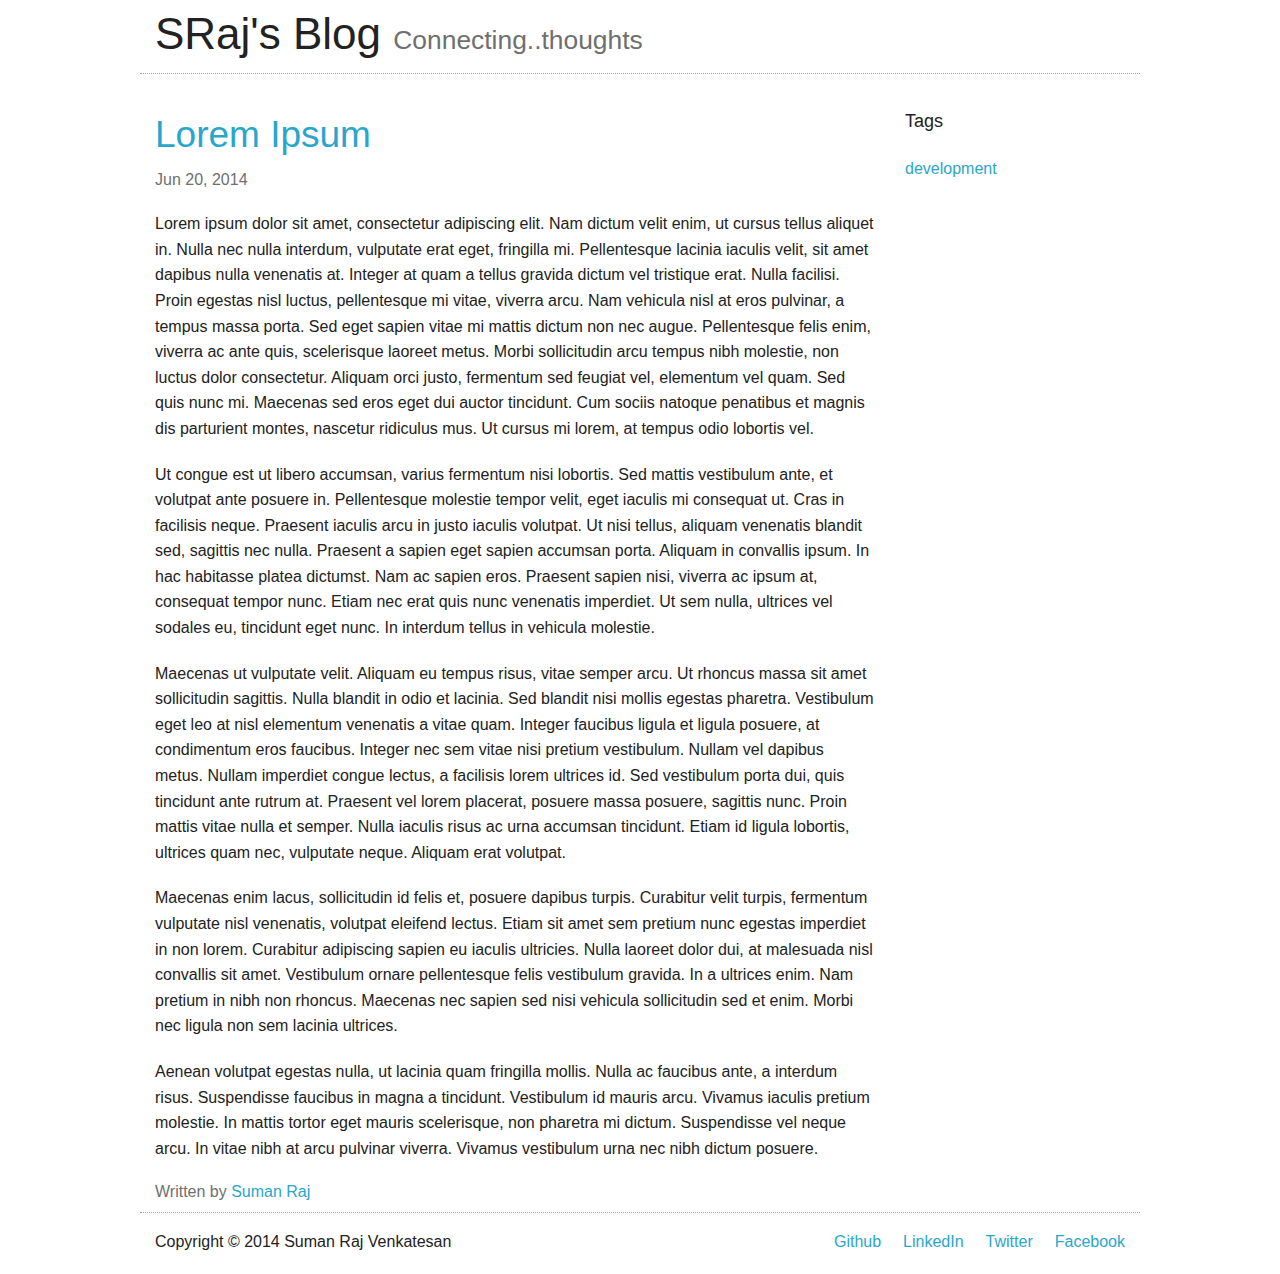
==== lorem-ipsum/index.html @ 9fd38bec "init blog based on http://hugo.spf13.com" ====
<!doctype html>

<html class="no-js" lang="en">
<head>
	<meta charset="utf-8"/>
	<meta name="viewport" content="width=device-width, initial-scale=1.0"/>
	<title>Lorem Ipsum | SRaj&#39;s Blog</title>
	<meta name="description" content="Connecting..thoughts"/>
	<meta name="author" content="Suman Raj"/>
	<meta name="copyright" content="Copyright © 2014 Suman Raj Venkatesan"/>
	<link href="" rel="alternate" type="application/rss+xml" title="SRaj&#39;s Blog" />
	<link rel="stylesheet" href="/assets/css/normalize.min.css"/>
	<link rel="stylesheet" href="/assets/css/foundation.min.css"/>
	<script src="/assets/js/modernizr.min.js"></script>
	<style type="text/css">
	.side-nav {
		display: block;
		margin: 0;
		padding: 0.875rem 0;
		list-style-type: none;
		list-style-position: inside;
	}
	.panel {
		border-style: solid;
		border-width: 1px;
		border-color: #d7d7d7;
		margin-bottom: 1.25rem;
		padding: 1.25rem;
		background: #f2f2f2;
	}
	</style>
</head>
<body>

	<div class="row">
		<div class="large-12 columns" style="border-bottom:1px dotted lightcoral; margin-bottom:2em;">
			<h1>SRaj&#39;s Blog <small>Connecting..thoughts</small></h1>
		</div>
	</div>

	<div class="row">
		<div class="large-9 columns" role="content">
			<article>
				<h2><a href="http://sraj.github.io/lorem-ipsum">Lorem Ipsum</a></h2>
				<div class="subheader">Jun 20, 2014</div>
				<p> <p>Lorem ipsum dolor sit amet, consectetur adipiscing elit. Nam dictum velit enim, ut cursus tellus aliquet in. Nulla nec nulla interdum, vulputate erat eget, fringilla mi. Pellentesque lacinia iaculis velit, sit amet dapibus nulla venenatis at. Integer at quam a tellus gravida dictum vel tristique erat. Nulla facilisi. Proin egestas nisl luctus, pellentesque mi vitae, viverra arcu. Nam vehicula nisl at eros pulvinar, a tempus massa porta. Sed eget sapien vitae mi mattis dictum non nec augue. Pellentesque felis enim, viverra ac ante quis, scelerisque laoreet metus. Morbi sollicitudin arcu tempus nibh molestie, non luctus dolor consectetur. Aliquam orci justo, fermentum sed feugiat vel, elementum vel quam. Sed quis nunc mi. Maecenas sed eros eget dui auctor tincidunt. Cum sociis natoque penatibus et magnis dis parturient montes, nascetur ridiculus mus. Ut cursus mi lorem, at tempus odio lobortis vel.</p>

<p>Ut congue est ut libero accumsan, varius fermentum nisi lobortis. Sed mattis vestibulum ante, et volutpat ante posuere in. Pellentesque molestie tempor velit, eget iaculis mi consequat ut. Cras in facilisis neque. Praesent iaculis arcu in justo iaculis volutpat. Ut nisi tellus, aliquam venenatis blandit sed, sagittis nec nulla. Praesent a sapien eget sapien accumsan porta. Aliquam in convallis ipsum. In hac habitasse platea dictumst. Nam ac sapien eros. Praesent sapien nisi, viverra ac ipsum at, consequat tempor nunc. Etiam nec erat quis nunc venenatis imperdiet. Ut sem nulla, ultrices vel sodales eu, tincidunt eget nunc. In interdum tellus in vehicula molestie.</p>

<p>Maecenas ut vulputate velit. Aliquam eu tempus risus, vitae semper arcu. Ut rhoncus massa sit amet sollicitudin sagittis. Nulla blandit in odio et lacinia. Sed blandit nisi mollis egestas pharetra. Vestibulum eget leo at nisl elementum venenatis a vitae quam. Integer faucibus ligula et ligula posuere, at condimentum eros faucibus. Integer nec sem vitae nisi pretium vestibulum. Nullam vel dapibus metus. Nullam imperdiet congue lectus, a facilisis lorem ultrices id. Sed vestibulum porta dui, quis tincidunt ante rutrum at. Praesent vel lorem placerat, posuere massa posuere, sagittis nunc. Proin mattis vitae nulla et semper. Nulla iaculis risus ac urna accumsan tincidunt. Etiam id ligula lobortis, ultrices quam nec, vulputate neque. Aliquam erat volutpat.</p>

<p>Maecenas enim lacus, sollicitudin id felis et, posuere dapibus turpis. Curabitur velit turpis, fermentum vulputate nisl venenatis, volutpat eleifend lectus. Etiam sit amet sem pretium nunc egestas imperdiet in non lorem. Curabitur adipiscing sapien eu iaculis ultricies. Nulla laoreet dolor dui, at malesuada nisl convallis sit amet. Vestibulum ornare pellentesque felis vestibulum gravida. In a ultrices enim. Nam pretium in nibh non rhoncus. Maecenas nec sapien sed nisi vehicula sollicitudin sed et enim. Morbi nec ligula non sem lacinia ultrices.</p>

<p>Aenean volutpat egestas nulla, ut lacinia quam fringilla mollis. Nulla ac faucibus ante, a interdum risus. Suspendisse faucibus in magna a tincidunt. Vestibulum id mauris arcu. Vivamus iaculis pretium molestie. In mattis tortor eget mauris scelerisque, non pharetra mi dictum. Suspendisse vel neque arcu. In vitae nibh at arcu pulvinar viverra. Vivamus vestibulum urna nec nibh dictum posuere.</p>
 </p>
				<div class="subheader">Written by <a href="https://github.com/sraj/">Suman Raj</a></div>
			</article>
        </div>


        <aside class="large-3 columns">
            <h5>Tags</h5>
            <ul class="side-nav">
                
                <li class="no-bullets"><a href="/tags/development">development</a></li>
                
            </ul>

        </aside>

    </div>

    <footer class="row" style="border-top:1px dotted lightcoral;">
        <div class="large-12 columns" style="margin-top:1em;">
            <div class="row">
                <div class="large-6 columns">
                    <p>Copyright © 2014 Suman Raj Venkatesan </p>
                </div>
                <div class="large-6 columns">
                    <ul class="inline-list right">
                        <li><a href="#">Github</a></li>
                        <li><a href="#">LinkedIn</a></li>
                        <li><a href="#">Twitter</a></li>
                        <li><a href="#">Facebook</a></li>
                    </ul>
                </div>
            </div>
        </div>
    </footer>

    <script src="/assets/js/jquery.min.js"></script>
    <script src="/assets/js/foundation.min.js"></script>
    
    <script>
    $(document).foundation();
    var doc = document.documentElement;
    doc.setAttribute('data-useragent', navigator.userAgent);
    </script>

</body>
</html>
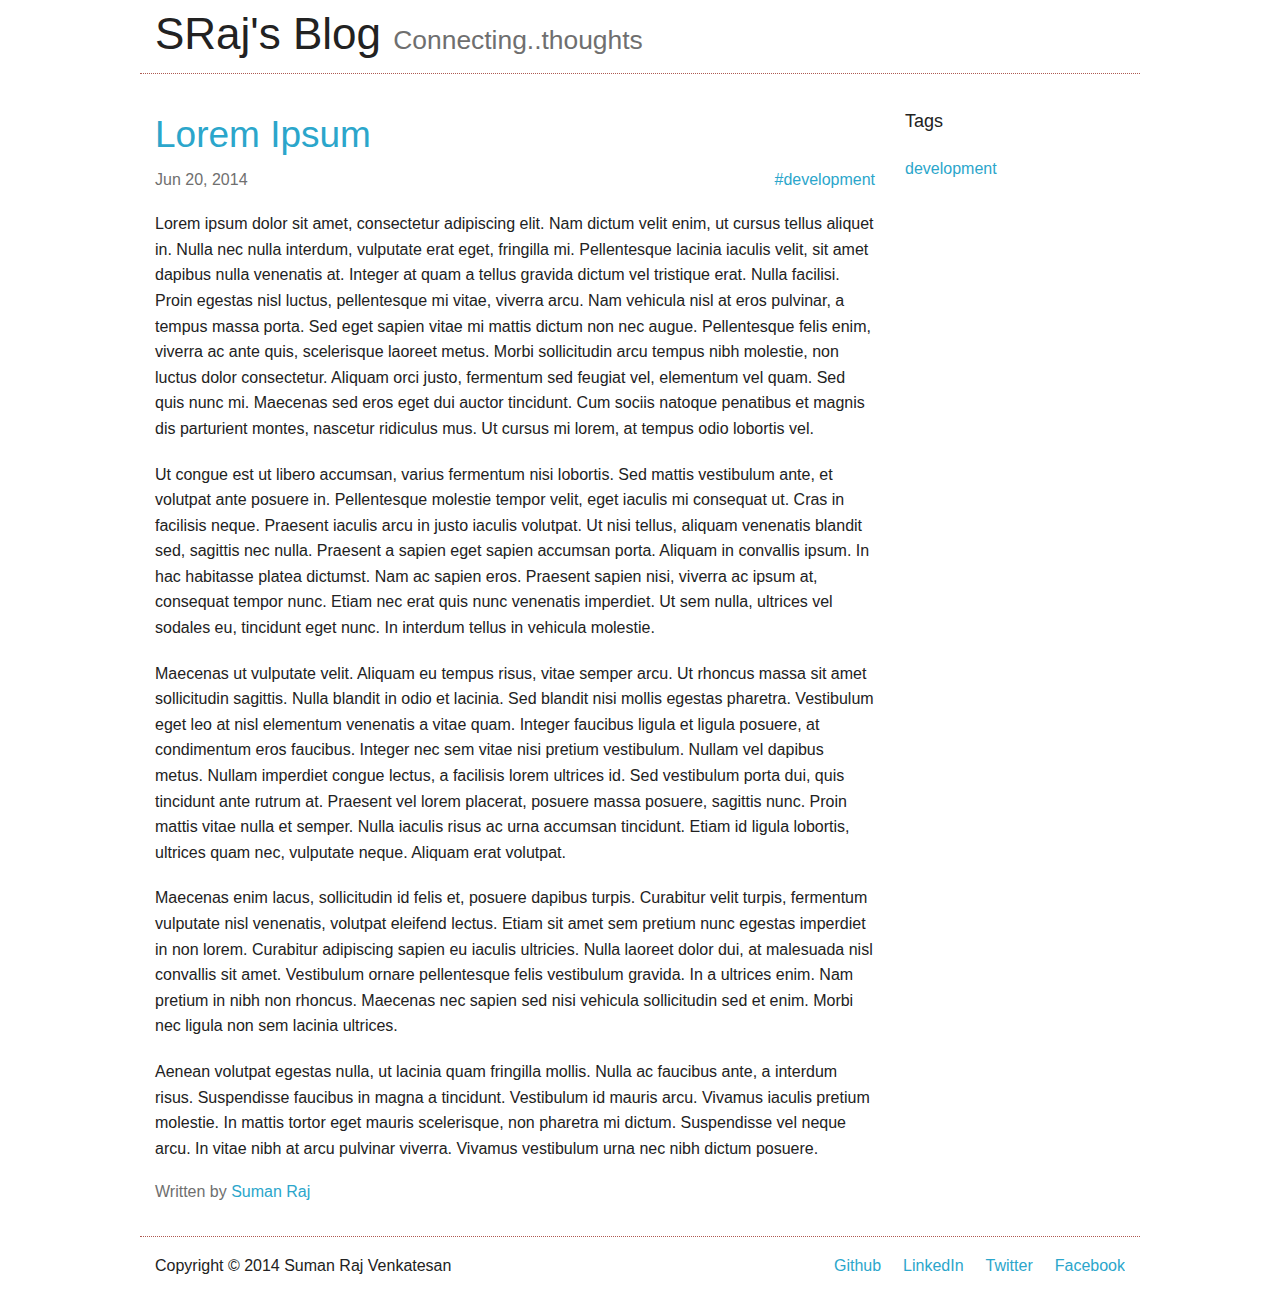
==== commit 8052b635: "cosmetic changes" ====
--- a/lorem-ipsum/index.html
+++ b/lorem-ipsum/index.html
@@ -11,38 +11,33 @@
 	<link href="" rel="alternate" type="application/rss+xml" title="SRaj&#39;s Blog" />
 	<link rel="stylesheet" href="/assets/css/normalize.min.css"/>
 	<link rel="stylesheet" href="/assets/css/foundation.min.css"/>
+	<link rel="stylesheet" href="/assets/css/blog.css"/>
 	<script src="/assets/js/modernizr.min.js"></script>
 	<style type="text/css">
-	.side-nav {
-		display: block;
-		margin: 0;
-		padding: 0.875rem 0;
-		list-style-type: none;
-		list-style-position: inside;
-	}
-	.panel {
-		border-style: solid;
-		border-width: 1px;
-		border-color: #d7d7d7;
-		margin-bottom: 1.25rem;
-		padding: 1.25rem;
-		background: #f2f2f2;
-	}
 	</style>
 </head>
 <body>
 
-	<div class="row">
-		<div class="large-12 columns" style="border-bottom:1px dotted lightcoral; margin-bottom:2em;">
+	<div class="row blog-header">
+		<div class="large-12 columns">
 			<h1>SRaj&#39;s Blog <small>Connecting..thoughts</small></h1>
 		</div>
 	</div>
 
 	<div class="row">
-		<div class="large-9 columns" role="content">
-			<article>
-				<h2><a href="http://sraj.github.io/lorem-ipsum">Lorem Ipsum</a></h2>
-				<div class="subheader">Jun 20, 2014</div>
+		<div class="large-9 columns blog-articles" role="content">
+			<article class="blog-article">
+				<div class="blog-article-header">
+					<h2><a href="http://sraj.github.io/lorem-ipsum">Lorem Ipsum</a></h2>
+					<div class="subheader">
+						<span>Jun 20, 2014</span>
+						<span style="float:right;">
+							
+							<a href="/tags/development">#development</a>
+							
+						</span>
+					</div>
+				</div>
 				<p> <p>Lorem ipsum dolor sit amet, consectetur adipiscing elit. Nam dictum velit enim, ut cursus tellus aliquet in. Nulla nec nulla interdum, vulputate erat eget, fringilla mi. Pellentesque lacinia iaculis velit, sit amet dapibus nulla venenatis at. Integer at quam a tellus gravida dictum vel tristique erat. Nulla facilisi. Proin egestas nisl luctus, pellentesque mi vitae, viverra arcu. Nam vehicula nisl at eros pulvinar, a tempus massa porta. Sed eget sapien vitae mi mattis dictum non nec augue. Pellentesque felis enim, viverra ac ante quis, scelerisque laoreet metus. Morbi sollicitudin arcu tempus nibh molestie, non luctus dolor consectetur. Aliquam orci justo, fermentum sed feugiat vel, elementum vel quam. Sed quis nunc mi. Maecenas sed eros eget dui auctor tincidunt. Cum sociis natoque penatibus et magnis dis parturient montes, nascetur ridiculus mus. Ut cursus mi lorem, at tempus odio lobortis vel.</p>
 
 <p>Ut congue est ut libero accumsan, varius fermentum nisi lobortis. Sed mattis vestibulum ante, et volutpat ante posuere in. Pellentesque molestie tempor velit, eget iaculis mi consequat ut. Cras in facilisis neque. Praesent iaculis arcu in justo iaculis volutpat. Ut nisi tellus, aliquam venenatis blandit sed, sagittis nec nulla. Praesent a sapien eget sapien accumsan porta. Aliquam in convallis ipsum. In hac habitasse platea dictumst. Nam ac sapien eros. Praesent sapien nisi, viverra ac ipsum at, consequat tempor nunc. Etiam nec erat quis nunc venenatis imperdiet. Ut sem nulla, ultrices vel sodales eu, tincidunt eget nunc. In interdum tellus in vehicula molestie.</p>
@@ -53,14 +48,16 @@
 
 <p>Aenean volutpat egestas nulla, ut lacinia quam fringilla mollis. Nulla ac faucibus ante, a interdum risus. Suspendisse faucibus in magna a tincidunt. Vestibulum id mauris arcu. Vivamus iaculis pretium molestie. In mattis tortor eget mauris scelerisque, non pharetra mi dictum. Suspendisse vel neque arcu. In vitae nibh at arcu pulvinar viverra. Vivamus vestibulum urna nec nibh dictum posuere.</p>
  </p>
-				<div class="subheader">Written by <a href="https://github.com/sraj/">Suman Raj</a></div>
+				<div class="subheader blog-article-footer">Written by 
+					<a href="https://github.com/sraj/">Suman Raj</a>
+				</div>
 			</article>
         </div>
 
 
         <aside class="large-3 columns">
             <h5>Tags</h5>
-            <ul class="side-nav">
+            <ul class="blog-side-nav">
                 
                 <li class="no-bullets"><a href="/tags/development">development</a></li>
                 
@@ -70,8 +67,8 @@
 
     </div>
 
-    <footer class="row" style="border-top:1px dotted lightcoral;">
-        <div class="large-12 columns" style="margin-top:1em;">
+    <footer class="row blog-footer">
+        <div class="large-12 columns">
             <div class="row">
                 <div class="large-6 columns">
                     <p>Copyright © 2014 Suman Raj Venkatesan </p>
--- a/assets/css/blog.css
+++ b/assets/css/blog.css
@@ -0,0 +1,40 @@
+.blog-header {
+	margin-bottom:2em;
+	border-bottom:1px dotted #AE5A51;
+}
+
+.blog-footer {
+	padding-top:1em;
+	border-top:1px dotted #AE5A51;
+}
+
+.blog-article {
+	margin-bottom:2em;
+	border-bottom: 1px solid #D3D3D3;
+}
+
+.blog-article:last-child {
+	margin-bottom:2em;
+	border-bottom: 0px;
+}
+
+.blog-article-footer {
+	margin-bottom: 1.5em;
+}
+
+.blog-side-nav {
+	display: block;
+	margin: 0;
+	padding: 0.875rem 0;
+	list-style-type: none;
+	list-style-position: inside;
+}
+
+.blog-panel {
+	border-style: solid;
+	border-width: 1px;
+	border-color: #d7d7d7;
+	margin-bottom: 1.25rem;
+	padding: 1.25rem;
+	background: #f2f2f2;
+}